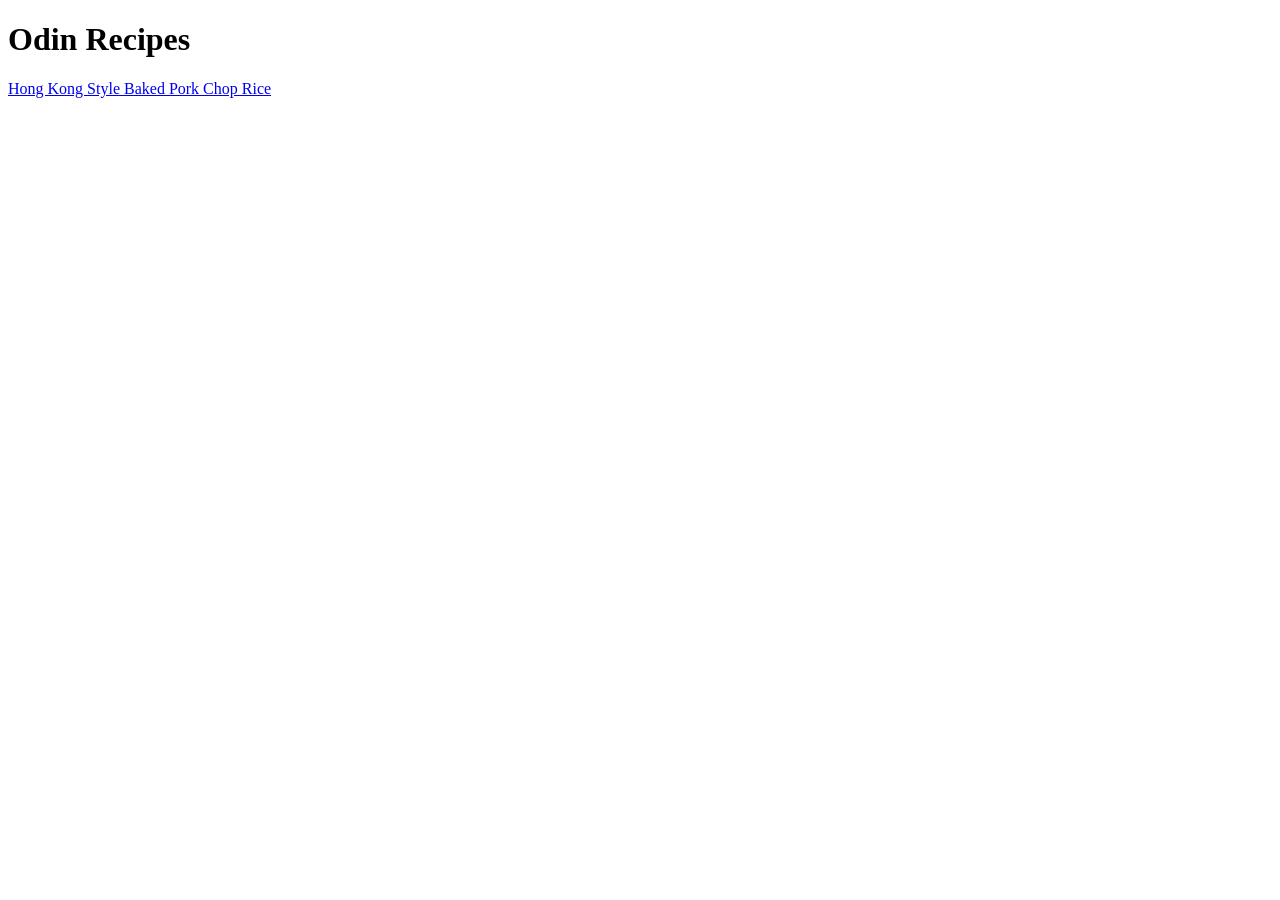
==== index.html @ 1de87af5 "Add Baked Pork Chop Rice recipe outline Added the html file with the boilerplate and title of the ba" ====
<!DOCTYPE html>
<html lang="en">

<head>
  <meta charset="UTF-8">
  <meta name="viewport" content="width=device-width, initial-scale=1.0">
  <title>Odin Recipes</title>
</head>

<body>
  <h1>Odin Recipes</h1>
  <a href="./recipes/baked-pork-chop-rice.html">Hong Kong Style Baked Pork Chop Rice</a>
</body>

</html>
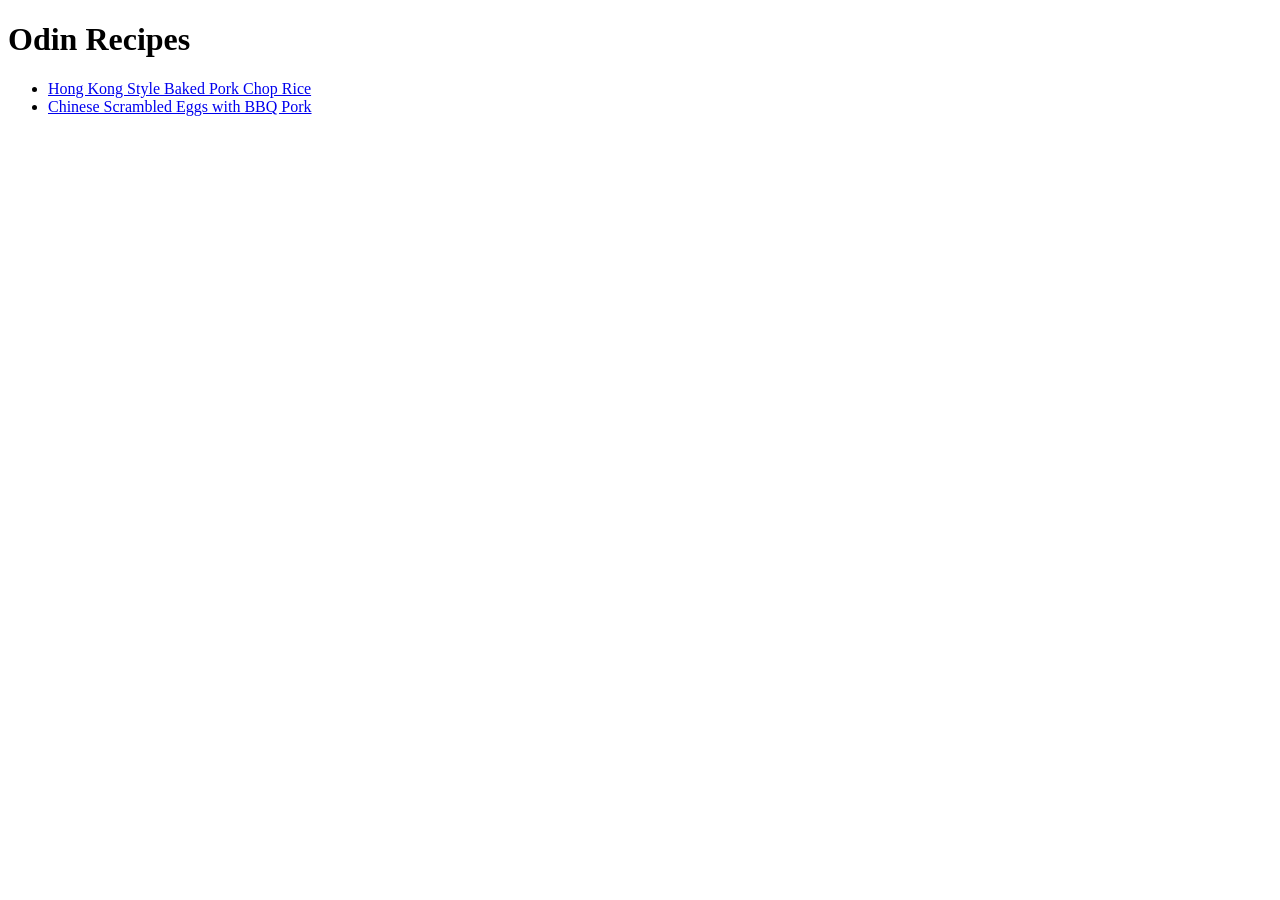
==== commit cf113623: "Add Scrambled Eggs BBQ Pork full recipe" ====
--- a/index.html
+++ b/index.html
@@ -9,7 +9,10 @@
 
 <body>
   <h1>Odin Recipes</h1>
-  <a href="./recipes/baked-pork-chop-rice.html">Hong Kong Style Baked Pork Chop Rice</a>
+  <ul>
+    <li><a href="./recipes/baked-pork-chop-rice.html">Hong Kong Style Baked Pork Chop Rice</a></li>
+    <li><a href="./recipes/scrambled-eggs-bbq-pork.html">Chinese Scrambled Eggs with BBQ Pork</a></li>
+  </ul>
 </body>
 
 </html>
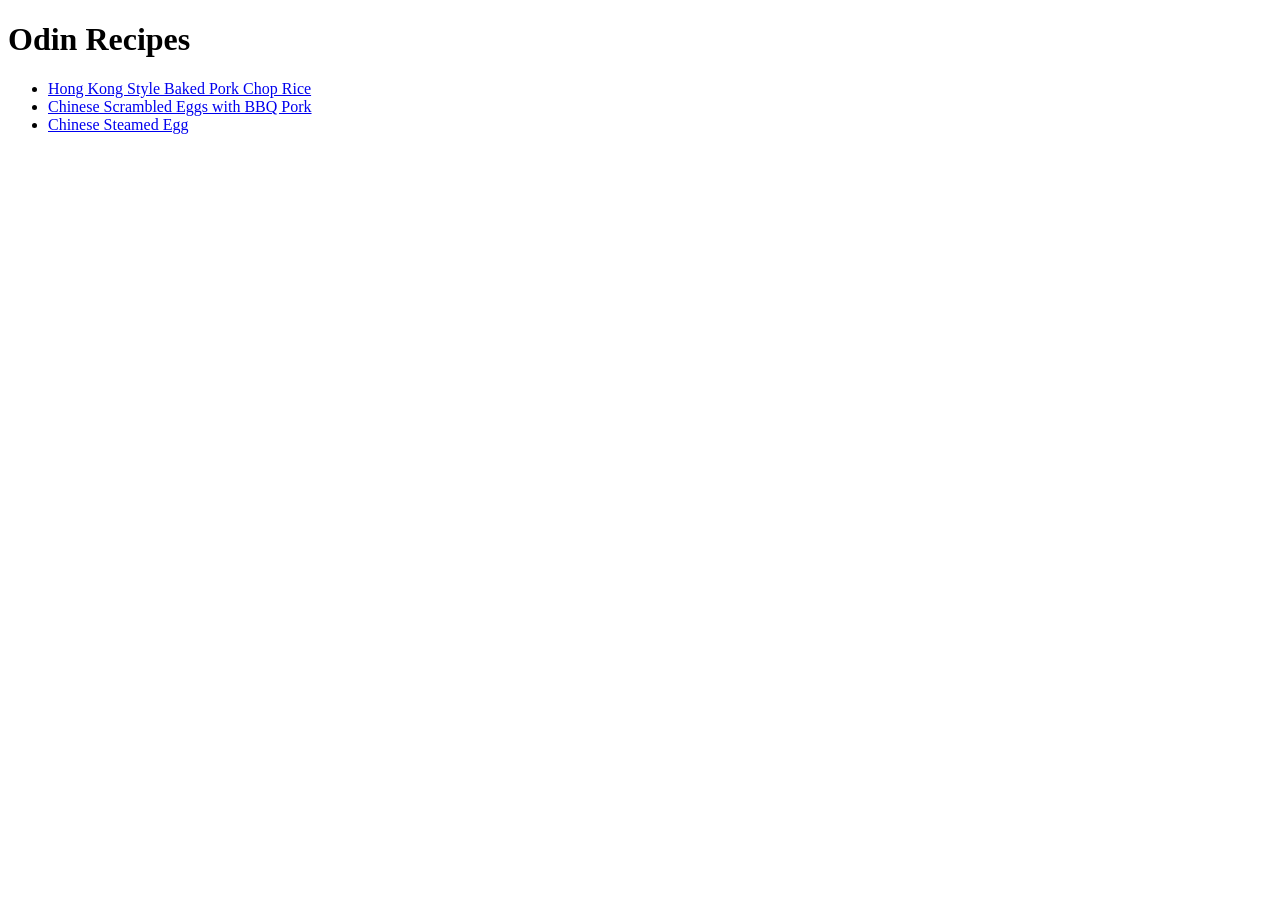
==== commit 7da00a73: "Add Steamed Egg full recipe" ====
--- a/index.html
+++ b/index.html
@@ -12,6 +12,7 @@
   <ul>
     <li><a href="./recipes/baked-pork-chop-rice.html">Hong Kong Style Baked Pork Chop Rice</a></li>
     <li><a href="./recipes/scrambled-eggs-bbq-pork.html">Chinese Scrambled Eggs with BBQ Pork</a></li>
+    <li><a href="./recipes/steamed-egg.html">Chinese Steamed Egg</a></li>
   </ul>
 </body>
 
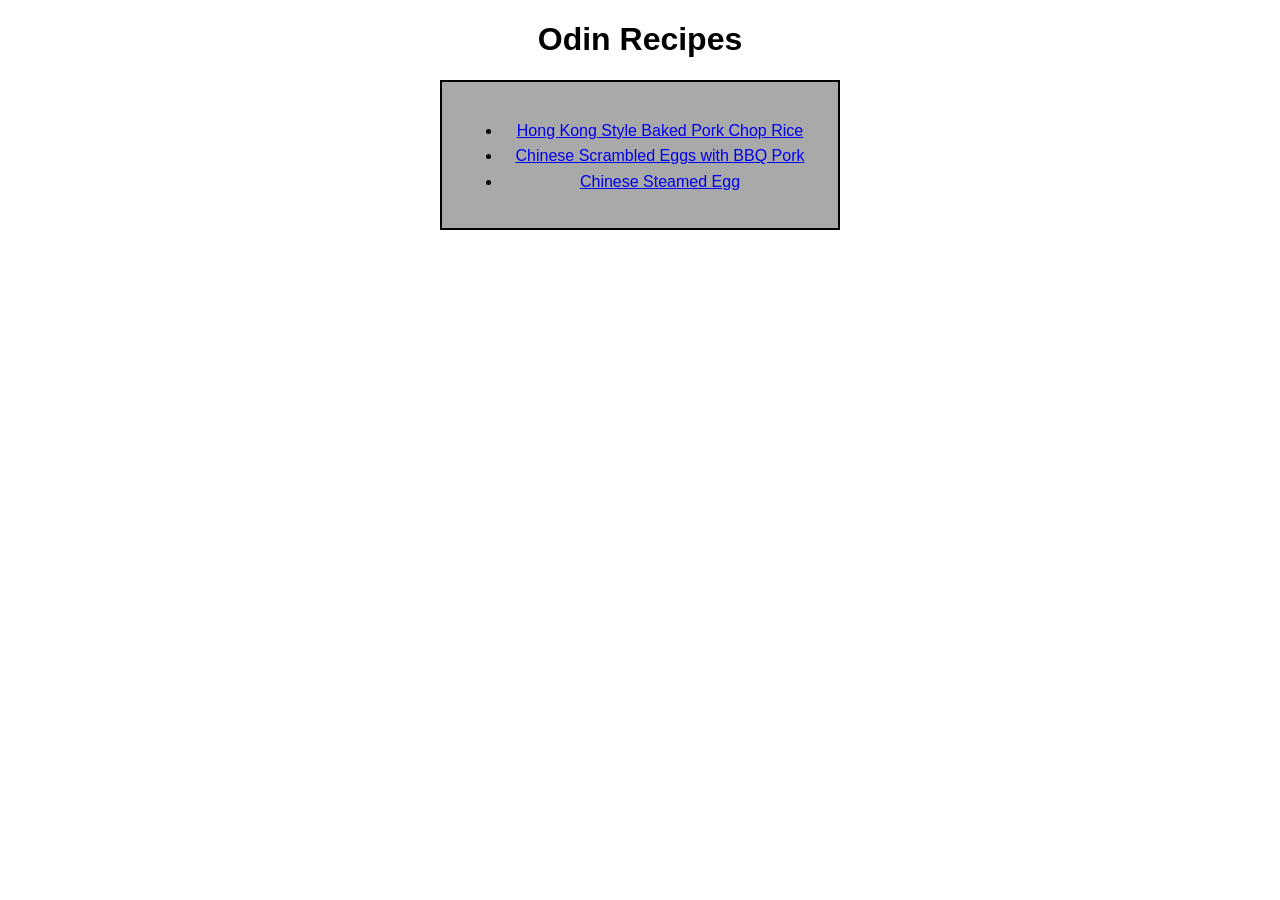
==== commit 6a6fc105: "Add external css styling to project" ====
--- a/index.html
+++ b/index.html
@@ -4,16 +4,19 @@
 <head>
   <meta charset="UTF-8">
   <meta name="viewport" content="width=device-width, initial-scale=1.0">
+  <link rel="stylesheet" href="style.css">
   <title>Odin Recipes</title>
 </head>
 
 <body>
   <h1>Odin Recipes</h1>
-  <ul>
-    <li><a href="./recipes/baked-pork-chop-rice.html">Hong Kong Style Baked Pork Chop Rice</a></li>
-    <li><a href="./recipes/scrambled-eggs-bbq-pork.html">Chinese Scrambled Eggs with BBQ Pork</a></li>
-    <li><a href="./recipes/steamed-egg.html">Chinese Steamed Egg</a></li>
-  </ul>
+  <div class="recipes-list">
+    <ul>
+      <li><a href="./recipes/baked-pork-chop-rice.html">Hong Kong Style Baked Pork Chop Rice</a></li>
+      <li><a href="./recipes/scrambled-eggs-bbq-pork.html">Chinese Scrambled Eggs with BBQ Pork</a></li>
+      <li><a href="./recipes/steamed-egg.html">Chinese Steamed Egg</a></li>
+    </ul>
+  </div>
 </body>
 
 </html>
--- a/style.css
+++ b/style.css
@@ -0,0 +1,56 @@
+* {
+  font-family: Arial, Helvetica, sans-serif;
+}
+
+h1 {
+  text-align: center;
+}
+
+li {
+  line-height: 1.6;
+}
+
+img {
+  display: block;
+  margin: auto;
+}
+
+.home-link {
+  padding: 20px;
+  text-align: center;
+}
+
+.home-link a {
+  padding: 20px;
+  border: 2px solid black;
+  background-color: lightblue;
+}
+
+.recipes-list {
+  height: 150px;
+  width: 400px;
+  padding: 20px;
+  margin: auto;
+  border: 2px solid black;
+  text-align: center;
+  background-color: darkgray;
+  box-sizing: border-box;
+}
+
+.recipe-title-and-image,
+.recipe-description,
+.recipe-ingredients,
+.recipe-steps {
+  padding: 20px;
+  margin: 20px;
+  border: 2px solid black;
+  text-align: center;
+  background-color: darkgray;
+}
+
+.recipe-ingredients h3,
+.recipe-ingredients li,
+.recipe-steps h3,
+.recipe-steps li {
+  text-align: left;
+}
